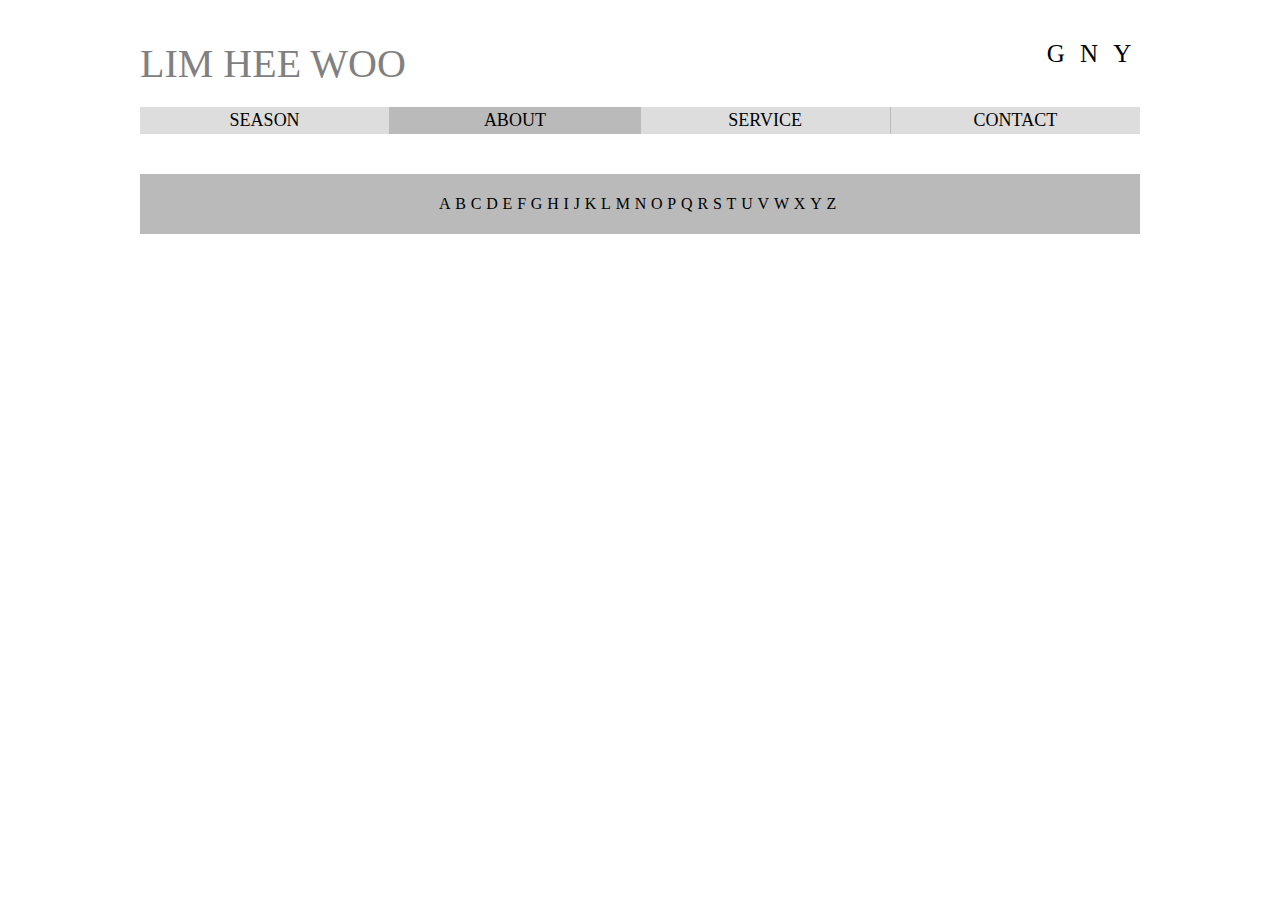
==== 1.html @ 7a0b918a "prac" ====
<!DOCTYPE html>
<html lang="en">
<head>
    <meta charset="UTF-8">
    <meta http-equiv="X-UA-Compatible" content="IE=edge">
    <meta name="viewport" content="width=device-width, initial-scale=1.0">
    <title>1</title>
    <link rel="stylesheet" href="style.css">
    <script src="index_include.js"></script>
</head>
<body>
    <div id="wrap">
        <div id="header">
            <div class="header-list">
                <div class="site-title">LIM HEE WOO</div>
                <div class="site-link">
                    <div class="link-tag"><a href="http://google.com" target="_blank" class="liis-a">G</a></div>
                    <div class="link-tag"><a href="http://naver.com" target="_blank" class="liis-a">N</a></div>
                    <div class="link-tag"><a href="http://youtube.com" target="_blank" class="liis-a">Y</a></div>
                </div>
            </div>
            <div class="content-list">
                <ul class="list-item">
                    <a href="index.html" class="item-a"><li class="item">SEASON</li></a>
                    <a href="1.html" class="item-a"><li class="item">ABOUT</li></a>
                    <a href="2.html" class="item-a"><li class="item">SERVICE</li></a>
                    <a href="3.html" class="item-a"><li class="item">CONTACT</li></a>
                </ul>
            </div>
        </div>
        <script src="1_script1.js"></script>
        <div id="container"></div>
        <div id="footer">abcdefghijklmnopqrstuvwxyz</div>
    </div>
    <script>
        includeHTML();
    </script>
</body>
</html>
---- style.css ----
body, #wrap, #header, ul, #container{
    margin: 0;
    padding: 0;
}

#wrap, #container, #container .small-pic{
    margin-top: 40px;
}

.header-list, .content-list, .big-pic, .small-pic, #footer{
    width: 1000px;
    margin: 0 auto;
}

a{
    text-decoration: none;
    color: black;
}

ul{
    list-style: none;
}

/* SEASON */
/* header */

.header-list{
    display: flex;
    justify-content: space-between;
}
.site-title{
    font-size: 40px;
    color: gray;
}
.site-link{
    display: flex;
    justify-content: space-around;
    width: 100px;
}
.link-tag{
    font-size: 25px;
    width: 20px;
}
.list-item{
    margin: 20px 0;
    display: flex;
    justify-content: space-between;
}
.item-a{
    width: 100%;
}
.item{
    padding: 3px 0;
    text-align: center;
    font-size: 18px;
    background-color: rgba(169,169,169,.4);
}
.item-a:nth-child(-n+3){
    border-right: 1px solid rgba(169,169,169,.8);
}
.item-a:hover{
    background-color: rgb(100,100,100);
}
.item-bg{
    background-color: rgba(169,169,169,.8);
}

/* container */

.big-pic{
    height: 400px;
    max-width: 1000px;
}
.pic-slides{
    display: none;
    position: relative;
    width: 100%;
    height: 100%;
}
.cur-btn{
    position: relative;
    top: -230px;
    display: flex;
    justify-content: space-between;
}
.btn-left, .btn-right{
    cursor: pointer;
    font-size: 40px;
    color: white;
    padding: 0 10px;
    background-color: gray;
}
.btn-left:hover, .btn-right:hover{
    background-color: black;
}
.current-btn{
    display: flex;
    width: 100px;
    margin: 0 auto;
    position: relative;
    top: -100px;
    justify-content: space-between;
}
.curr{
    cursor: pointer;
    width: 12px;
    height: 12px;
    border-radius:10px;
    border: 1px solid white;
}

.small-pic{
    display: grid;
    height: 650px;
    grid-template-rows: repeat(2,300px);
    grid-template-columns: repeat(2,470px);
    justify-content: space-between;
    align-content: space-between;
}
.small-pic-list{
    width: 100%;
    height: 100%;
}

.sp-slide{
    width: 100%;
    height: 100%;
}

/* footer */

#footer{
    margin-top: 30px;
    height: 60px;
    background-color: rgba(169,169,169,.8);
    letter-spacing: .3rem;
    text-align: center;
    line-height: 60px;
    text-transform: uppercase;
}

/* ABOUT */
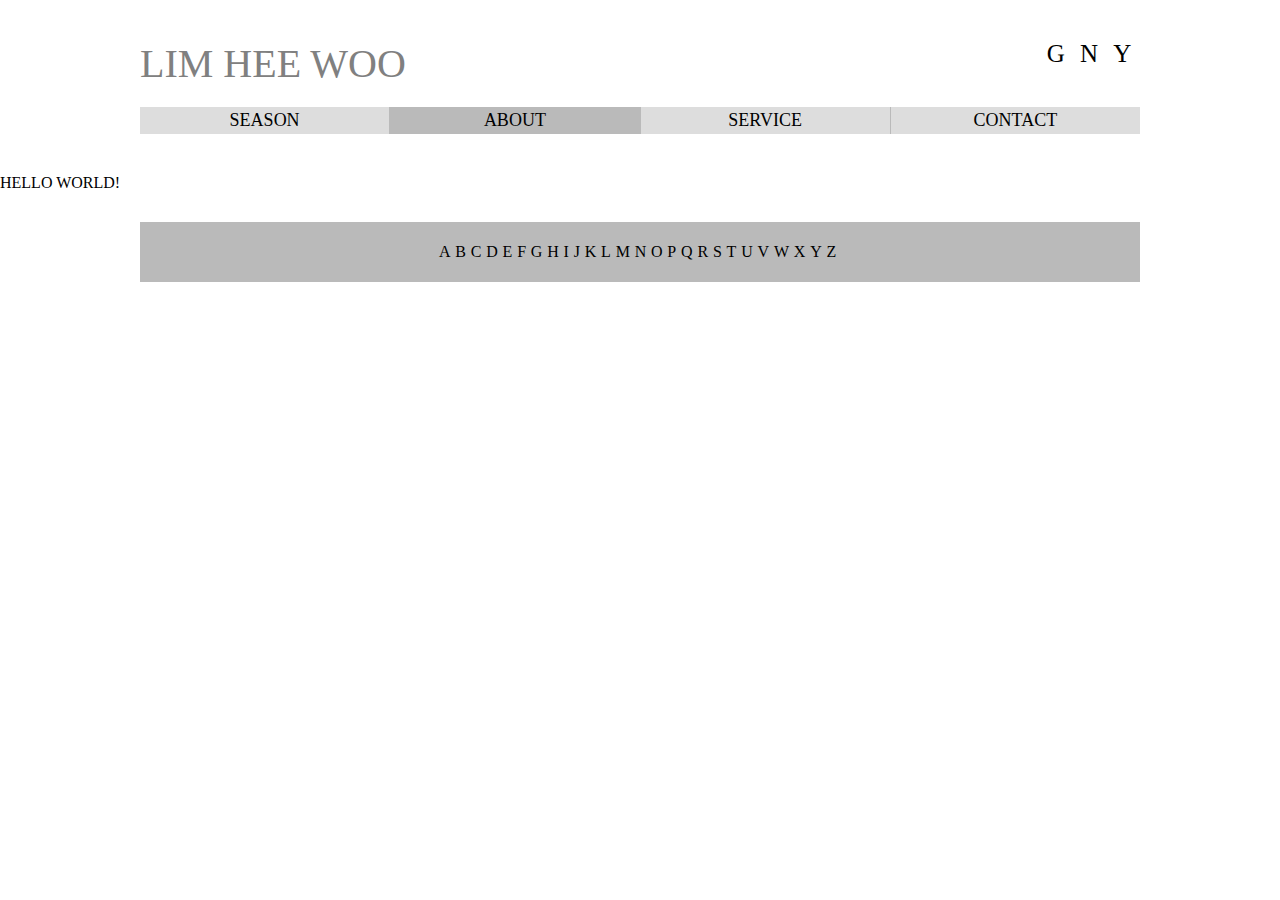
==== commit dd962c8a: "prac" ====
--- a/1.html
+++ b/1.html
@@ -29,7 +29,7 @@
             </div>
         </div>
         <script src="1_script1.js"></script>
-        <div id="container"></div>
+        <div id="container">HELLO WORLD!</div>
         <div id="footer">abcdefghijklmnopqrstuvwxyz</div>
     </div>
     <script>
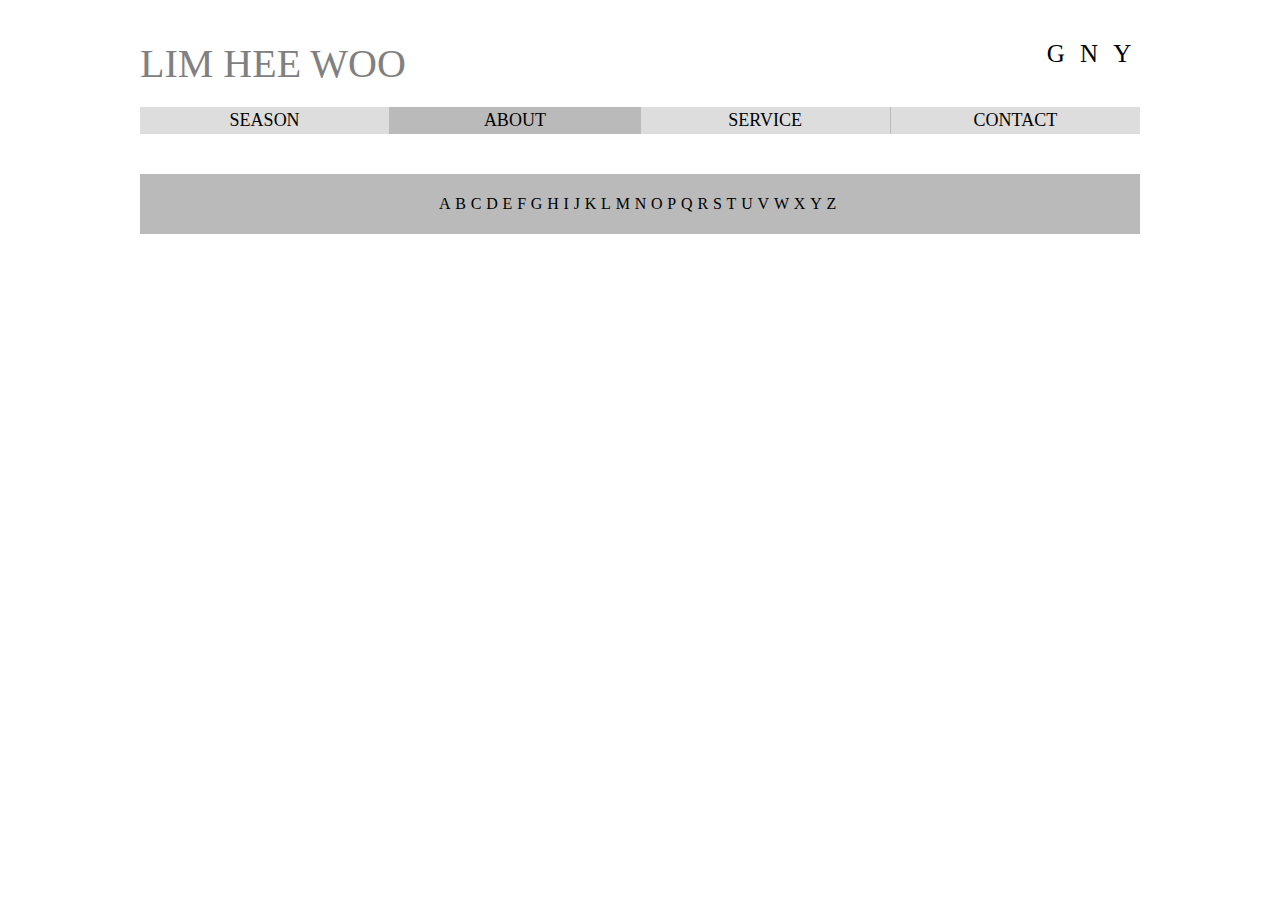
==== commit 88ccf996: "prac" ====
--- a/1.html
+++ b/1.html
@@ -29,7 +29,7 @@
             </div>
         </div>
         <script src="1_script1.js"></script>
-        <div id="container">HELLO WORLD!</div>
+        <div id="container"></div>
         <div id="footer">abcdefghijklmnopqrstuvwxyz</div>
     </div>
     <script>
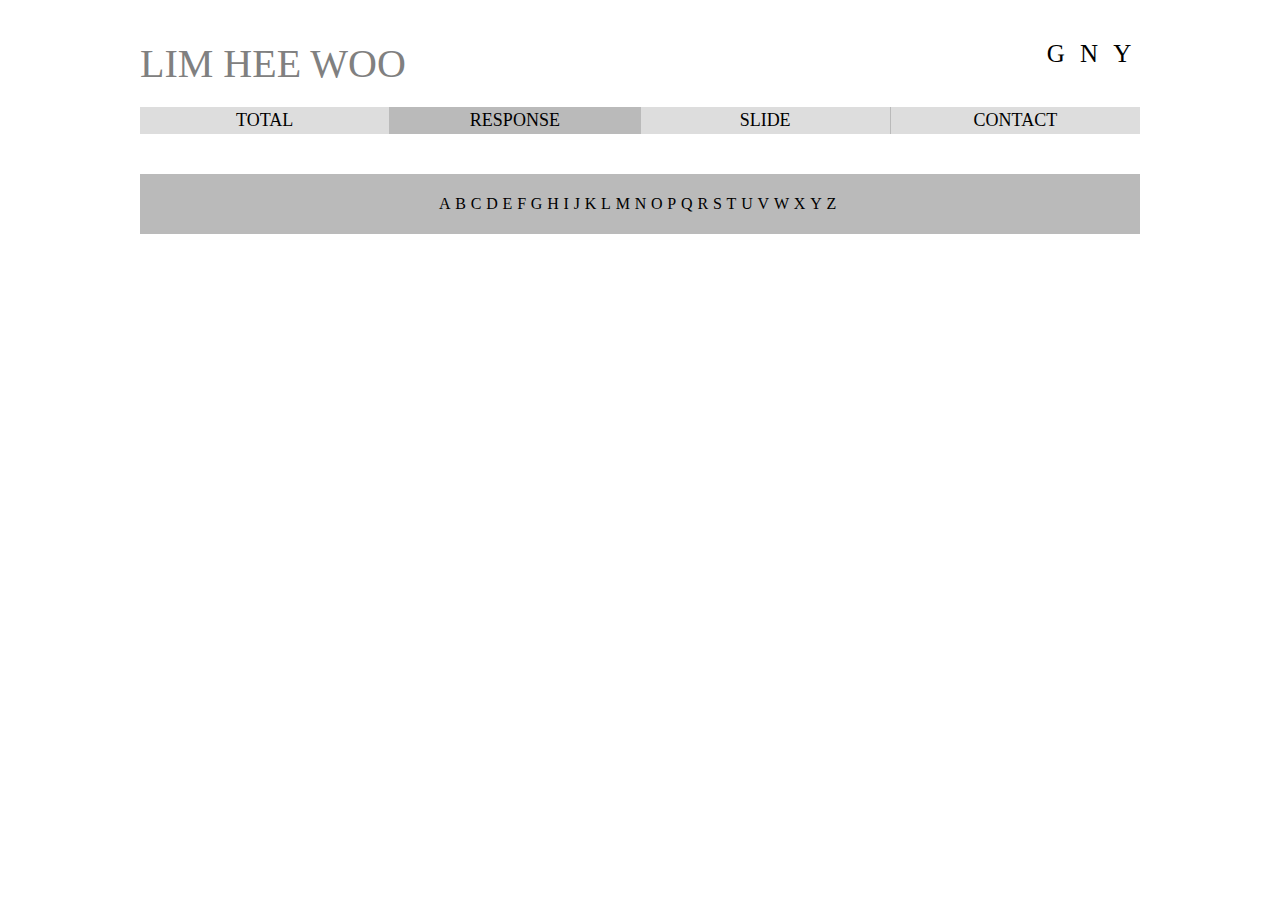
==== commit 28aa3fef: "prac" ====
--- a/1.html
+++ b/1.html
@@ -4,7 +4,7 @@
     <meta charset="UTF-8">
     <meta http-equiv="X-UA-Compatible" content="IE=edge">
     <meta name="viewport" content="width=device-width, initial-scale=1.0">
-    <title>1</title>
+    <title>RESPONSE</title>
     <link rel="stylesheet" href="style.css">
     <script src="index_include.js"></script>
 </head>
@@ -21,9 +21,9 @@
             </div>
             <div class="content-list">
                 <ul class="list-item">
-                    <a href="index.html" class="item-a"><li class="item">SEASON</li></a>
-                    <a href="1.html" class="item-a"><li class="item">ABOUT</li></a>
-                    <a href="2.html" class="item-a"><li class="item">SERVICE</li></a>
+                    <a href="index.html" class="item-a"><li class="item">TOTAL</li></a>
+                    <a href="1.html" class="item-a"><li class="item">RESPONSE</li></a>
+                    <a href="2.html" class="item-a"><li class="item">SLIDE</li></a>
                     <a href="3.html" class="item-a"><li class="item">CONTACT</li></a>
                 </ul>
             </div>
--- a/style.css
+++ b/style.css
@@ -67,7 +67,7 @@
 
 /* container */
 
-.big-pic{
+.big-pic, .big-pic-list{
     height: 400px;
     max-width: 1000px;
 }
@@ -138,5 +138,29 @@
     line-height: 60px;
     text-transform: uppercase;
 }
-
+@media(max-width:1000px){
+    .header-list, .content-list, .big-pic, .small-pic, #footer{
+        width: auto;
+        margin: 0 auto;
+    }
+    .list-item{
+        display: block;
+        width: auto;
+    }
+    .pic-slides{
+        height: 310px;
+    }
+    .small-pic{
+        display: grid;
+        height: auto;
+        grid-template-rows: repeat(4,310px);
+        grid-template-columns: repeat(1,1fr);
+    }
+    .cur-btn{
+        top: -270px;
+    }
+    .current-btn{
+        top: -170px;
+    }
+}
 /* ABOUT */